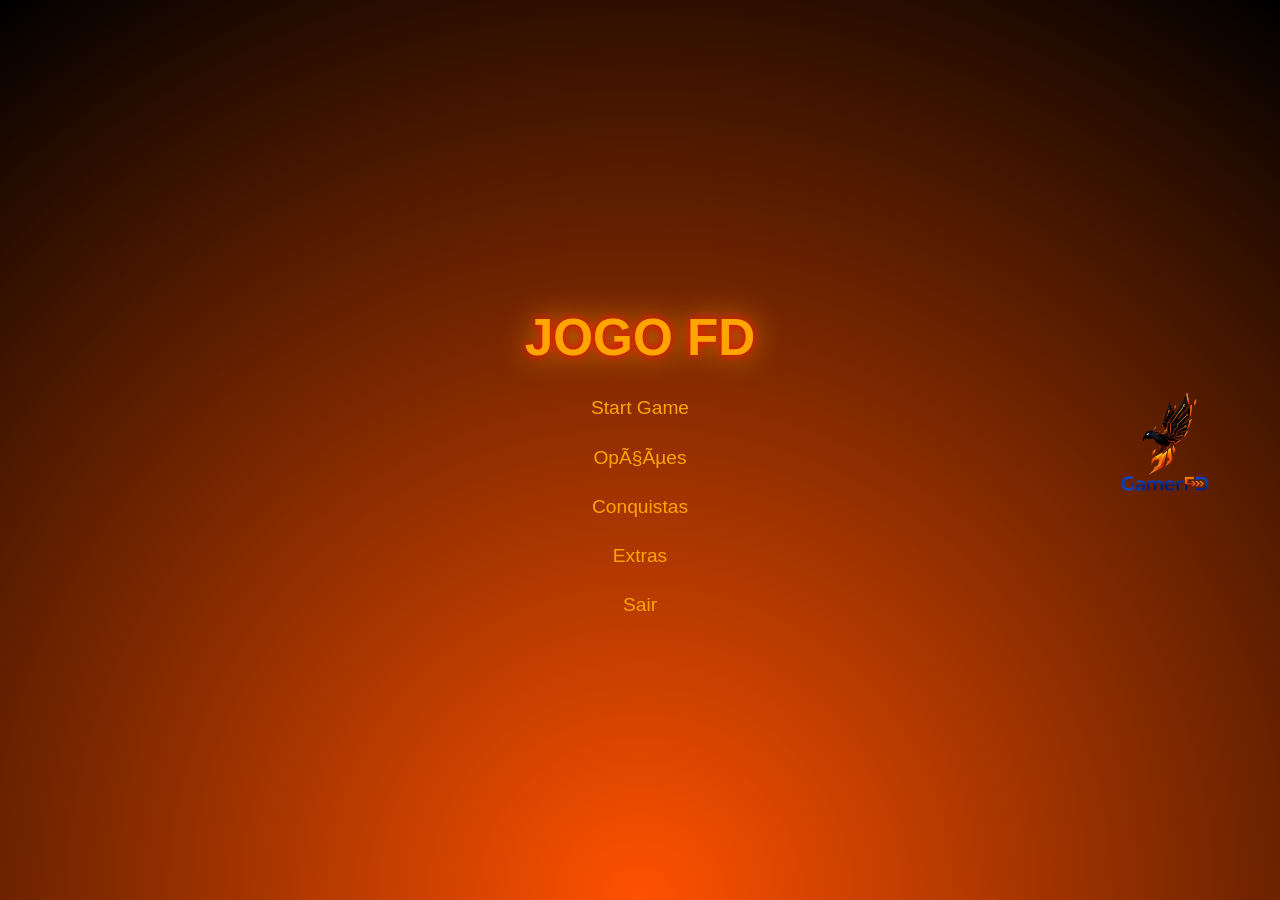
==== index.html @ 1663fd6e "seve 2" ====
<!DOCTYPE html>
<html lang="pt-br">

<head>
    <meta charset="UTF-8">
    <title>Meu Jogo - Menu</title>

    <!-- Estilo do menu -->
    <link rel="stylesheet" href="styles/menu.css">
    <link href="https://fonts.googleapis.com/css2?family=Press+Start+2P&display=swap" rel="stylesheet">
</head>

<body>

    <div id="ui-container">
        <!-- Área das partículas -->
        <div class="fire-particles" id="fire"></div>

        <!-- Menu principal -->
        <div id="menu">
            <h1>JOGO FD</h1>

            <a class="start-link" href="game.html">Start Game</a>
            <button>OpÃ§Ãµes</button>
            <button>Conquistas</button>
            <button>Extras</button>
            <button>Sair</button>
        </div>
    </div>

    <!-- Script do menu -->
    <script src="src/main-menu.js"></script>

</body>

</html>
---- styles/menu.css ----
/* Reset básico */
html,
body {
    margin: 0;
    width: 100%;
    height: 100%;
    overflow: hidden;
    background: #000;
}

/* Fundo do menu */
#ui-container {
    position: fixed;
    width: 100%;
    height: 100%;
    background: radial-gradient(circle at bottom, #ff5100, #000);
    overflow: hidden;
}

/* Logo decorativa */
#ui-container::after {
    content: "";
    position: absolute;
    right: 3.5vw;
    top: 50%;
    transform: translateY(-50%);
    width: min(11vw, 170px);
    aspect-ratio: 1 / 1;
    background: url("../assets/img/logo.png") center/cover no-repeat;
    border-radius: 50%;
    pointer-events: none;
    filter: saturate(0.9) contrast(1.05);
    z-index: 1;
}

/* Particulas de fogo */
.fire-particles {
    position: fixed;
    width: 100%;
    height: 100%;
    pointer-events: none;
    top: 0;
    left: 0;
    overflow: hidden;
    z-index: 2;
}

.spark {
    position: absolute;
    bottom: -10px;
    width: 2px;
    height: 8px;
    background: orange;
    border-radius: 50%;
    opacity: 0.8;
    animation: rise-diagonal linear infinite;
    box-shadow: 0 0 6px red, 0 0 10px orange;
    will-change: transform, opacity;
}

@keyframes rise-diagonal {
    from {
        transform: translateY(0) translateX(0) scale(1);
        opacity: 0.95;
    }

    65% {
        opacity: 0.7;
    }

    to {
        transform: translateY(-110vh) translateX(var(--drift-x, 0px)) scale(0.3);
        opacity: 0;
    }
}

/* Menu */
#menu {
    position: absolute;
    top: 50%;
    left: 50%;
    transform: translate(-50%, -50%);
    text-align: center;
    font-family: "Segoe UI", Tahoma, Geneva, Verdana, sans-serif;
    text-rendering: optimizeLegibility;
    -webkit-font-smoothing: antialiased;
    -moz-osx-font-smoothing: grayscale;
    z-index: 3;
    width: min(88vw, 620px);
}

#menu h1 {
    color: orange;
    text-shadow: 0 0 10px red, 0 0 30px orange;
    font-size: clamp(1.9rem, 5.4vw, 3.2rem);
    margin-bottom: 1.2rem;
}

button,
.start-link {
    background: transparent;
    color: orange;
    border: none;
    padding: 10px;
    font-family: inherit;
    font-size: clamp(0.95rem, 2.2vw, 1.2rem);
    line-height: 1.2;
    text-decoration: none;
    display: block;
    margin: 6px auto 0;
    transition: transform 160ms ease;
}

button:hover,
.start-link:hover {
    transform: scale(1.08);
}

button:hover::before,
button:focus-visible::before,
.start-link:hover::before,
.start-link:focus-visible::before {
    content: "< ";
}

button:hover::after,
button:focus-visible::after,
.start-link:hover::after,
.start-link:focus-visible::after {
    content: " >";
}

@media (max-width: 768px) {
    #ui-container::after {
        right: -8vw;
        width: min(22vw, 120px);
        aspect-ratio: 1 / 1;
        opacity: 0.16;
    }
}
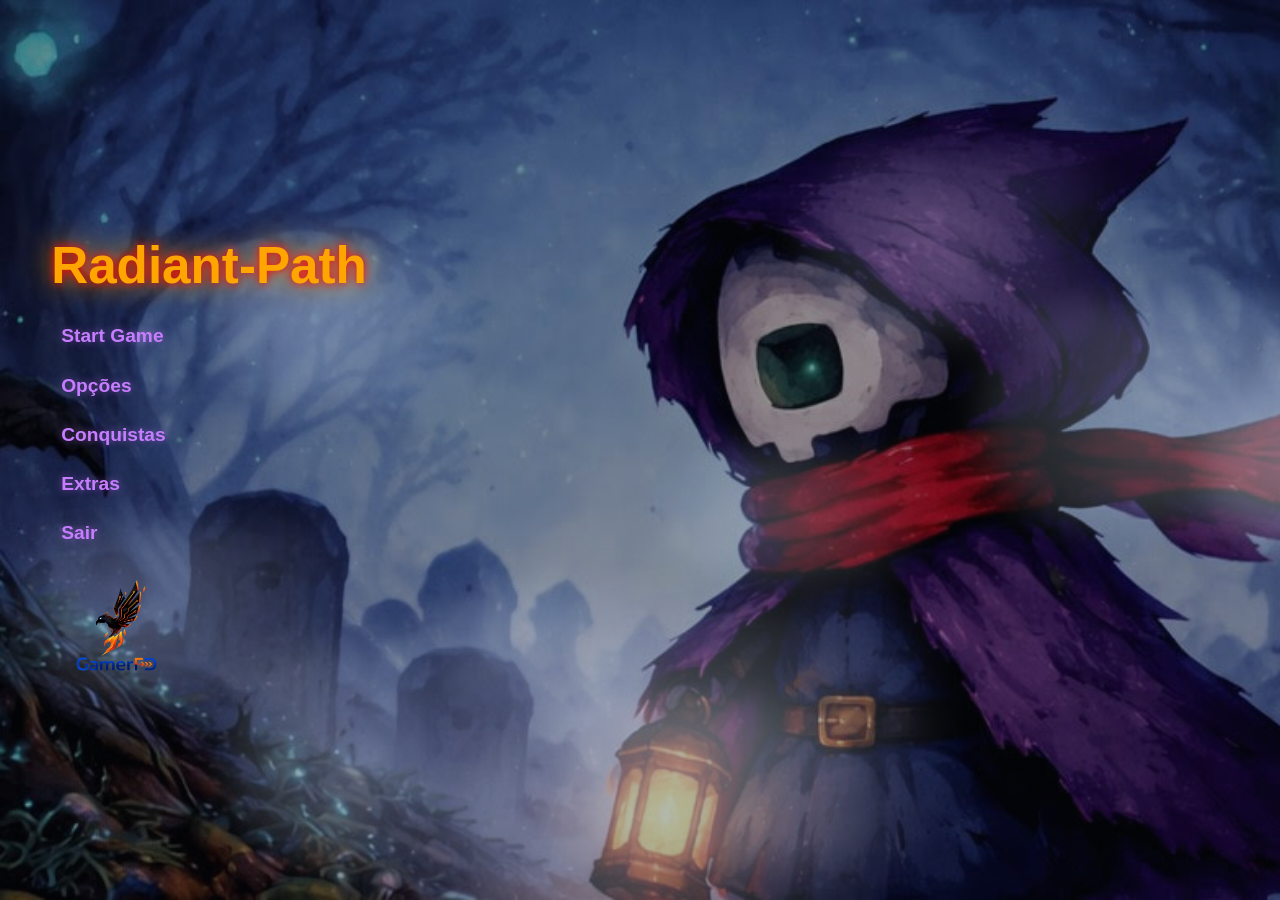
==== commit 403d68d3: "seve 4" ====
--- a/index.html
+++ b/index.html
@@ -18,10 +18,10 @@
 
         <!-- Menu principal -->
         <div id="menu">
-            <h1>JOGO FD</h1>
+            <h1>Radiant-Path</h1>
 
             <a class="start-link" href="game.html">Start Game</a>
-            <button>OpÃ§Ãµes</button>
+            <button>Opções</button>
             <button>Conquistas</button>
             <button>Extras</button>
             <button>Sair</button>
@@ -33,4 +33,4 @@
 
 </body>
 
-</html>
+</html>
--- a/styles/menu.css
+++ b/styles/menu.css
@@ -13,27 +13,11 @@
     position: fixed;
     width: 100%;
     height: 100%;
-    background: radial-gradient(circle at bottom, #ff5100, #000);
+    background: linear-gradient(rgba(6, 8, 14, 0.42), rgba(6, 8, 14, 0.42)), url("../assets/img/menu.jpg") center / cover no-repeat;
     overflow: hidden;
 }
 
-/* Logo decorativa */
-#ui-container::after {
-    content: "";
-    position: absolute;
-    right: 3.5vw;
-    top: 50%;
-    transform: translateY(-50%);
-    width: min(11vw, 170px);
-    aspect-ratio: 1 / 1;
-    background: url("../assets/img/logo.png") center/cover no-repeat;
-    border-radius: 50%;
-    pointer-events: none;
-    filter: saturate(0.9) contrast(1.05);
-    z-index: 1;
-}
-
-/* Particulas de fogo */
+/* Camada da neblina */
 .fire-particles {
     position: fixed;
     width: 100%;
@@ -45,32 +29,23 @@
     z-index: 2;
 }
 
-.spark {
+.fog-cloud {
     position: absolute;
-    bottom: -10px;
-    width: 2px;
-    height: 8px;
-    background: orange;
-    border-radius: 50%;
-    opacity: 0.8;
-    animation: rise-diagonal linear infinite;
-    box-shadow: 0 0 6px red, 0 0 10px orange;
+    border-radius: 999px;
+    background: radial-gradient(circle at 35% 50%, rgba(220, 235, 255, 0.72), rgba(190, 210, 235, 0.28) 56%, rgba(255, 255, 255, 0) 78%);
+    filter: blur(18px);
+    animation: fog-drift linear infinite;
+    mix-blend-mode: screen;
     will-change: transform, opacity;
 }
 
-@keyframes rise-diagonal {
+@keyframes fog-drift {
     from {
-        transform: translateY(0) translateX(0) scale(1);
-        opacity: 0.95;
-    }
-
-    65% {
-        opacity: 0.7;
+        transform: translateX(calc(-1 * var(--drift-x, 25vw)));
     }
 
     to {
-        transform: translateY(-110vh) translateX(var(--drift-x, 0px)) scale(0.3);
-        opacity: 0;
+        transform: translateX(var(--drift-x, 25vw));
     }
 }
 
@@ -78,15 +53,27 @@
 #menu {
     position: absolute;
     top: 50%;
-    left: 50%;
-    transform: translate(-50%, -50%);
-    text-align: center;
+    left: 4vw;
+    transform: translateY(-50%);
+    text-align: left;
     font-family: "Segoe UI", Tahoma, Geneva, Verdana, sans-serif;
     text-rendering: optimizeLegibility;
     -webkit-font-smoothing: antialiased;
     -moz-osx-font-smoothing: grayscale;
     z-index: 3;
-    width: min(88vw, 620px);
+    width: min(70vw, 520px);
+}
+
+/* Logo abaixo do último botão */
+#menu::after {
+    content: "";
+    display: block;
+    width: min(26vw, 130px);
+    aspect-ratio: 1 / 1;
+    margin-top: 14px;
+    background: url("../assets/img/logo.png") center / cover no-repeat;
+    border-radius: 50%;
+    filter: saturate(0.9) contrast(1.05);
 }
 
 #menu h1 {
@@ -99,42 +86,34 @@
 button,
 .start-link {
     background: transparent;
-    color: orange;
+    color: #C77DFF;
     border: none;
     padding: 10px;
     font-family: inherit;
     font-size: clamp(0.95rem, 2.2vw, 1.2rem);
+    font-weight: 700;
     line-height: 1.2;
     text-decoration: none;
     display: block;
-    margin: 6px auto 0;
-    transition: transform 160ms ease;
+    margin: 6px 0 0;
+    text-shadow: 0 0 8px rgba(199, 125, 255, 0.5);
+    transition: transform 160ms ease, color 160ms ease, text-shadow 160ms ease;
 }
 
 button:hover,
 .start-link:hover {
     transform: scale(1.08);
-}
-
-button:hover::before,
-button:focus-visible::before,
-.start-link:hover::before,
-.start-link:focus-visible::before {
-    content: "< ";
-}
-
-button:hover::after,
-button:focus-visible::after,
-.start-link:hover::after,
-.start-link:focus-visible::after {
-    content: " >";
+    color: #FFFFFF;
+    text-shadow: 0 0 14px rgba(255, 255, 255, 0.9);
 }
 
 @media (max-width: 768px) {
-    #ui-container::after {
-        right: -8vw;
-        width: min(22vw, 120px);
-        aspect-ratio: 1 / 1;
-        opacity: 0.16;
+    .fog-cloud {
+        filter: blur(14px);
+    }
+
+    #menu::after {
+        width: min(34vw, 120px);
+        margin-top: 10px;
     }
 }
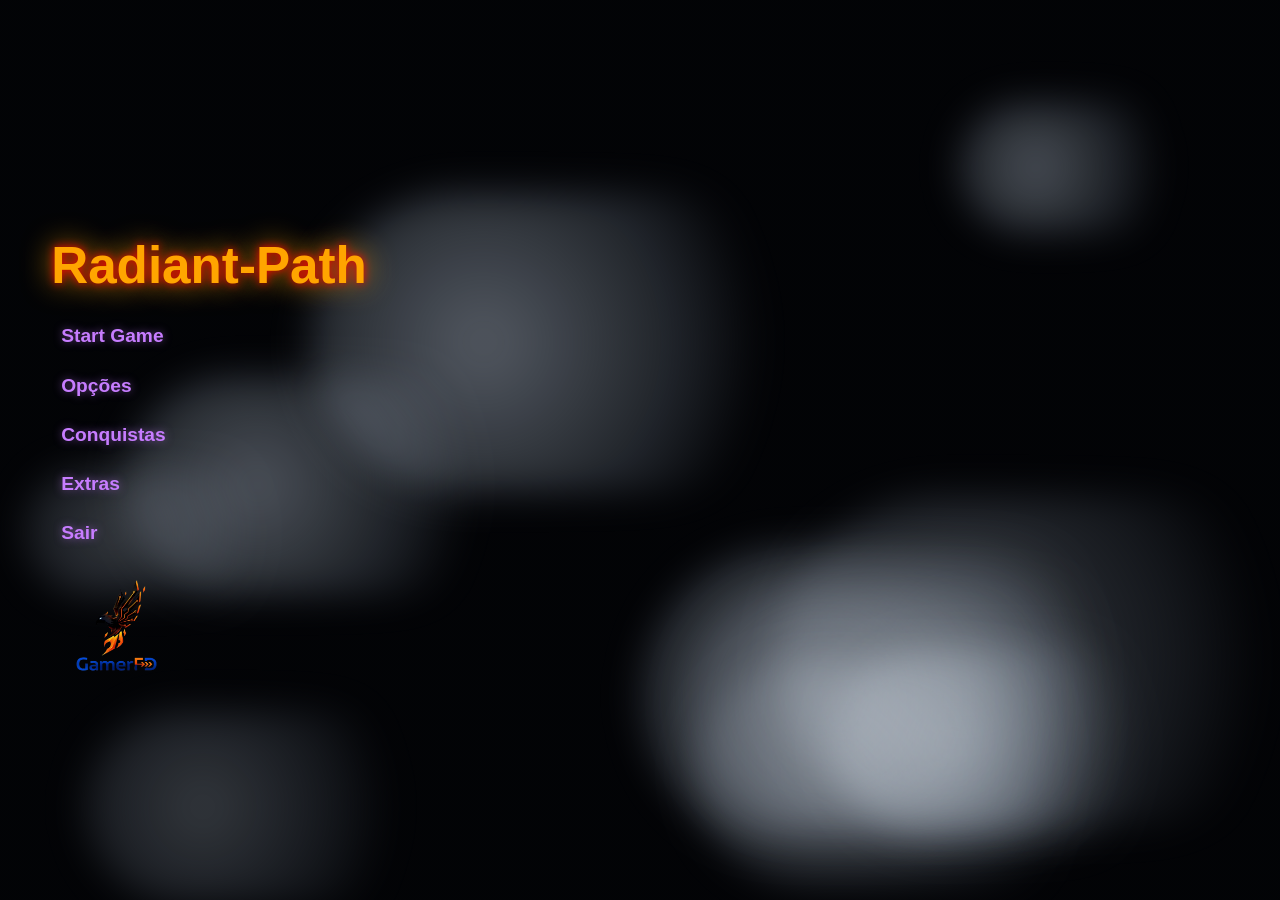
==== commit e781a60b: "Merge branch 'main' of https://github.com/katpk64308-bot/JOGO-Teste-de-abilidade" ====
--- a/index.html
+++ b/index.html
@@ -3,6 +3,11 @@
 
 <head>
     <meta charset="UTF-8">
+    <meta name="viewport" content="width=device-width, initial-scale=1, viewport-fit=cover">
+    <meta name="theme-color" content="#06080e">
+    <meta name="apple-mobile-web-app-capable" content="yes">
+    <meta name="apple-mobile-web-app-status-bar-style" content="black-translucent">
+    <meta name="mobile-web-app-capable" content="yes">
     <title>Meu Jogo - Menu</title>
 
     <!-- Estilo do menu -->
@@ -11,6 +16,10 @@
 </head>
 
 <body>
+
+    <div id="orientation-lock-menu" aria-live="polite">
+        <p>Gire o celular para usar no modo paisagem.</p>
+    </div>
 
     <div id="ui-container">
         <!-- Área das partículas -->
@@ -33,4 +42,4 @@
 
 </body>
 
-</html>+</html>
--- a/styles/menu.css
+++ b/styles/menu.css
@@ -1,9 +1,9 @@
-/* Reset básico */
+﻿/* Reset bÃ¡sico */
 html,
 body {
     margin: 0;
     width: 100%;
-    height: 100%;
+    height: 100dvh;
     overflow: hidden;
     background: #000;
 }
@@ -12,9 +12,29 @@
 #ui-container {
     position: fixed;
     width: 100%;
-    height: 100%;
-    background: linear-gradient(rgba(6, 8, 14, 0.42), rgba(6, 8, 14, 0.42)), url("../assets/img/menu.jpg") center / cover no-repeat;
+    height: 100dvh;
+    background: linear-gradient(rgba(6, 8, 14, 0.42), rgba(6, 8, 14, 0.42)), url("../assets/img/menu.png") center / cover no-repeat;
     overflow: hidden;
+}
+
+#orientation-lock-menu {
+    position: fixed;
+    inset: 0;
+    display: none;
+    align-items: center;
+    justify-content: center;
+    padding: 24px;
+    text-align: center;
+    font-family: "Segoe UI", Tahoma, Geneva, Verdana, sans-serif;
+    font-size: 1.1rem;
+    font-weight: 700;
+    color: #ffffff;
+    background: rgba(0, 0, 0, 0.9);
+    z-index: 9999;
+}
+
+#orientation-lock-menu.is-visible {
+    display: flex;
 }
 
 /* Camada da neblina */
@@ -64,7 +84,7 @@
     width: min(70vw, 520px);
 }
 
-/* Logo abaixo do último botão */
+/* Logo abaixo do Ãºltimo botÃ£o */
 #menu::after {
     content: "";
     display: block;
@@ -112,8 +132,28 @@
         filter: blur(14px);
     }
 
+    #menu {
+        left: 6vw;
+        width: min(76vw, 420px);
+        top: 52%;
+    }
+
+    #menu h1 {
+        font-size: clamp(1.3rem, 7vw, 2rem);
+        margin-bottom: 0.5rem;
+    }
+
+    button,
+    .start-link {
+        font-size: clamp(0.85rem, 3.8vw, 1rem);
+        padding: 6px 10px;
+        margin-top: -1px;
+        line-height: 1.05;
+    }
+
     #menu::after {
-        width: min(34vw, 120px);
-        margin-top: 10px;
+        width: min(24vw, 72px);
+        margin-top: -2px;
     }
 }
+
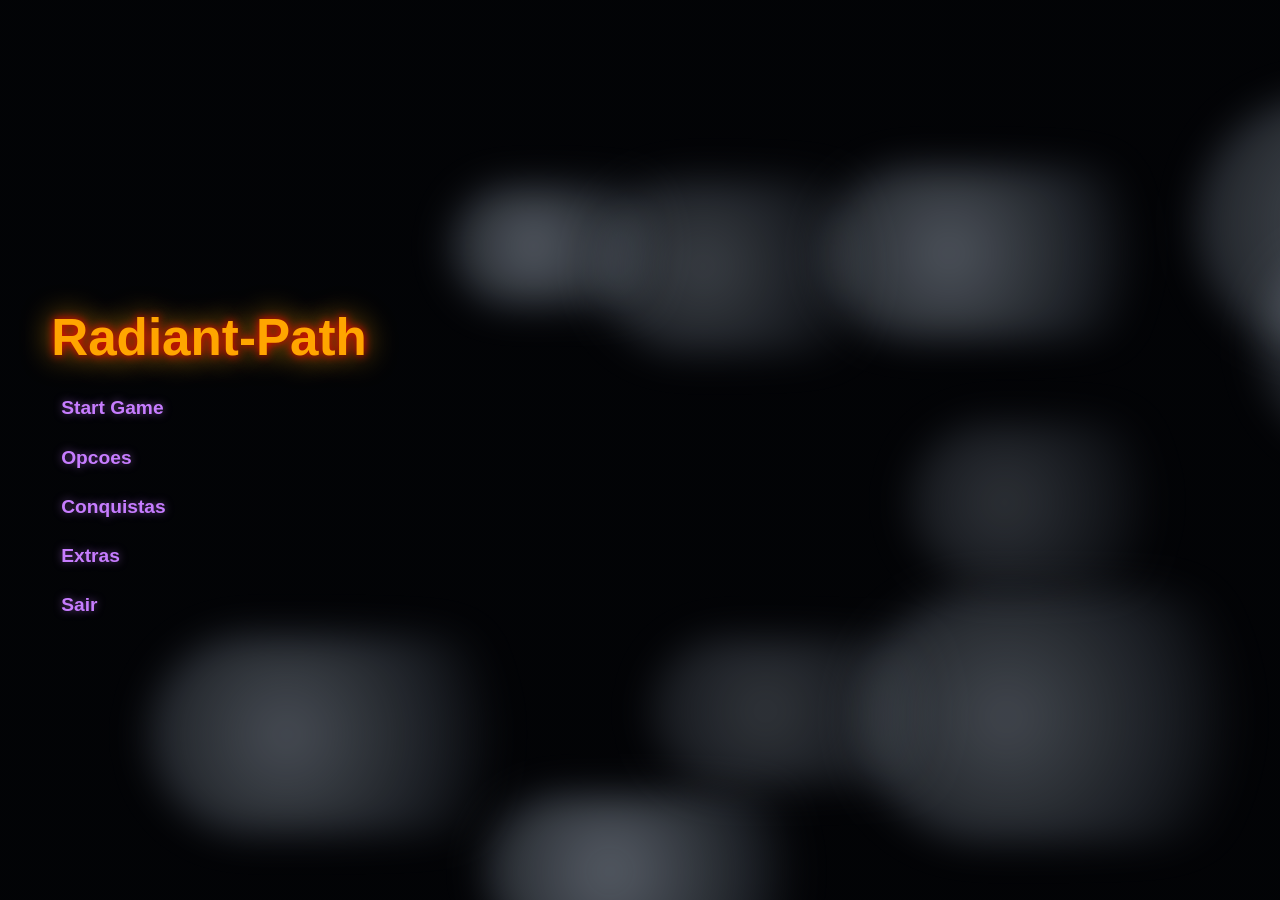
==== commit 137e5c66: "seve 8.9" ====
--- a/index.html
+++ b/index.html
@@ -10,7 +10,6 @@
     <meta name="mobile-web-app-capable" content="yes">
     <title>Meu Jogo - Menu</title>
 
-    <!-- Estilo do menu -->
     <link rel="stylesheet" href="styles/menu.css">
     <link href="https://fonts.googleapis.com/css2?family=Press+Start+2P&display=swap" rel="stylesheet">
 </head>
@@ -22,22 +21,29 @@
     </div>
 
     <div id="ui-container">
-        <!-- Área das partículas -->
         <div class="fire-particles" id="fire"></div>
 
-        <!-- Menu principal -->
         <div id="menu">
             <h1>Radiant-Path</h1>
 
             <a class="start-link" href="game.html">Start Game</a>
-            <button>Opções</button>
+            <button>Opcoes</button>
             <button>Conquistas</button>
             <button>Extras</button>
-            <button>Sair</button>
+            <a class="start-link" id="exit-button" href="#confirm-exit">Sair</a>
         </div>
     </div>
 
-    <!-- Script do menu -->
+    <div id="confirm-exit" class="menu-confirm">
+        <div class="menu-confirm-box">
+            <p>Quer sair?</p>
+            <div class="menu-confirm-actions">
+                <a class="confirm-yes" id="confirm-exit-yes" href="#">Sim</a>
+                <a class="confirm-no" href="#">Nao</a>
+            </div>
+        </div>
+    </div>
+
     <script src="src/main-menu.js"></script>
 
 </body>
--- a/styles/menu.css
+++ b/styles/menu.css
@@ -1,4 +1,4 @@
-﻿/* Reset bÃ¡sico */
+/* Reset básico */
 html,
 body {
     margin: 0;
@@ -6,6 +6,10 @@
     height: 100dvh;
     overflow: hidden;
     background: #000;
+    -webkit-user-select: none;
+    -ms-user-select: none;
+    user-select: none;
+    -webkit-touch-callout: none;
 }
 
 /* Fundo do menu */
@@ -84,17 +88,6 @@
     width: min(70vw, 520px);
 }
 
-/* Logo abaixo do Ãºltimo botÃ£o */
-#menu::after {
-    content: "";
-    display: block;
-    width: min(26vw, 130px);
-    aspect-ratio: 1 / 1;
-    margin-top: 14px;
-    background: url("../assets/img/logo.png") center / cover no-repeat;
-    border-radius: 50%;
-    filter: saturate(0.9) contrast(1.05);
-}
 
 #menu h1 {
     color: orange;
@@ -127,6 +120,63 @@
     text-shadow: 0 0 14px rgba(255, 255, 255, 0.9);
 }
 
+.menu-confirm {
+    position: fixed;
+    inset: 0;
+    display: none;
+    align-items: center;
+    justify-content: center;
+    padding: 20px;
+    background: rgba(0, 0, 0, 0.7);
+    z-index: 10002;
+}
+
+.menu-confirm:target {
+    display: flex;
+}
+
+.menu-confirm-box {
+    width: min(92vw, 360px);
+    padding: 8px 10px;
+    background: transparent;
+    border: none;
+    color: #fff;
+    font-family: "Segoe UI", Tahoma, Geneva, Verdana, sans-serif;
+    text-align: center;
+}
+
+.menu-confirm-box p {
+    margin: 0 0 14px;
+    font-size: 15px;
+    font-weight: 700;
+}
+
+.menu-confirm-actions {
+    display: flex;
+    justify-content: center;
+    gap: 10px;
+}
+
+.menu-confirm-actions a {
+    text-decoration: none;
+    color: #fff;
+    padding: 8px 14px;
+    border-radius: 8px;
+    border: 1px solid rgba(255, 255, 255, 0.35);
+    background: rgba(255, 255, 255, 0.08);
+    font-size: 13px;
+}
+
+.menu-confirm-actions .confirm-yes {
+    background: rgba(46, 213, 115, 0.25);
+    border-color: rgba(46, 213, 115, 0.6);
+}
+
+.menu-confirm-actions .confirm-no {
+    background: rgba(255, 71, 87, 0.22);
+    border-color: rgba(255, 71, 87, 0.55);
+}
+
 @media (max-width: 768px) {
     .fog-cloud {
         filter: blur(14px);
@@ -135,12 +185,13 @@
     #menu {
         left: 6vw;
         width: min(76vw, 420px);
-        top: 52%;
+        top: 64%;
     }
 
     #menu h1 {
         font-size: clamp(1.3rem, 7vw, 2rem);
-        margin-bottom: 0.5rem;
+        margin-top: 56px;
+        margin-bottom: 0.45rem;
     }
 
     button,
@@ -151,9 +202,6 @@
         line-height: 1.05;
     }
 
-    #menu::after {
-        width: min(24vw, 72px);
-        margin-top: -2px;
-    }
-}
-
+}
+
+
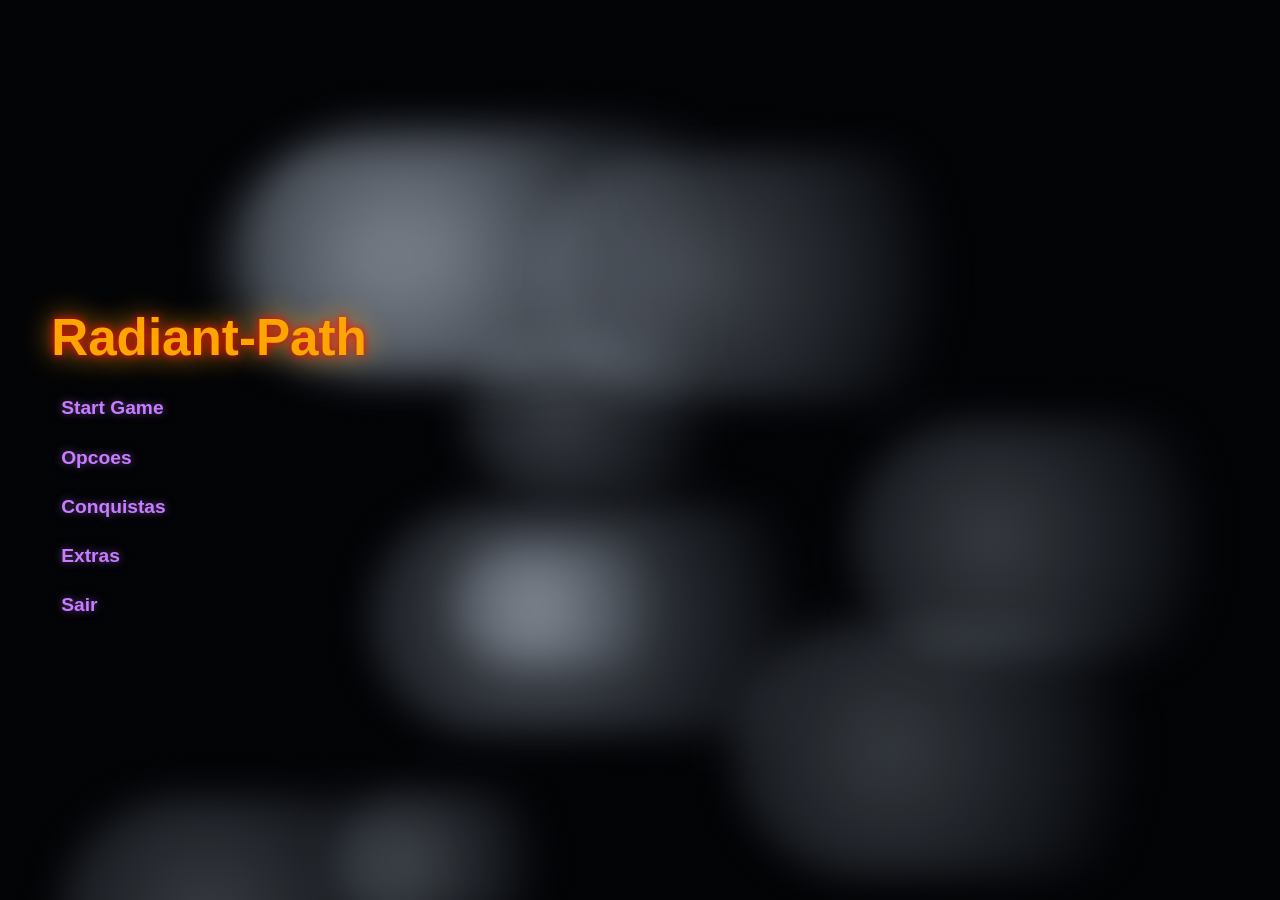
==== commit f12eaaa3: "seve 9.2" ====
--- a/index.html
+++ b/index.html
@@ -1,4 +1,4 @@
-<!DOCTYPE html>
+﻿<!DOCTYPE html>
 <html lang="pt-br">
 
 <head>
@@ -8,7 +8,10 @@
     <meta name="apple-mobile-web-app-capable" content="yes">
     <meta name="apple-mobile-web-app-status-bar-style" content="black-translucent">
     <meta name="mobile-web-app-capable" content="yes">
-    <title>Meu Jogo - Menu</title>
+    <title>Radiant-Path</title>
+    <link rel="icon" type="image/png" href="assets/img/icone.png">
+    <link rel="apple-touch-icon" href="assets/img/icon-192.png">
+    <link rel="manifest" href="manifest.webmanifest">
 
     <link rel="stylesheet" href="styles/menu.css">
     <link href="https://fonts.googleapis.com/css2?family=Press+Start+2P&display=swap" rel="stylesheet">
@@ -48,4 +51,4 @@
 
 </body>
 
-</html>
+</html>
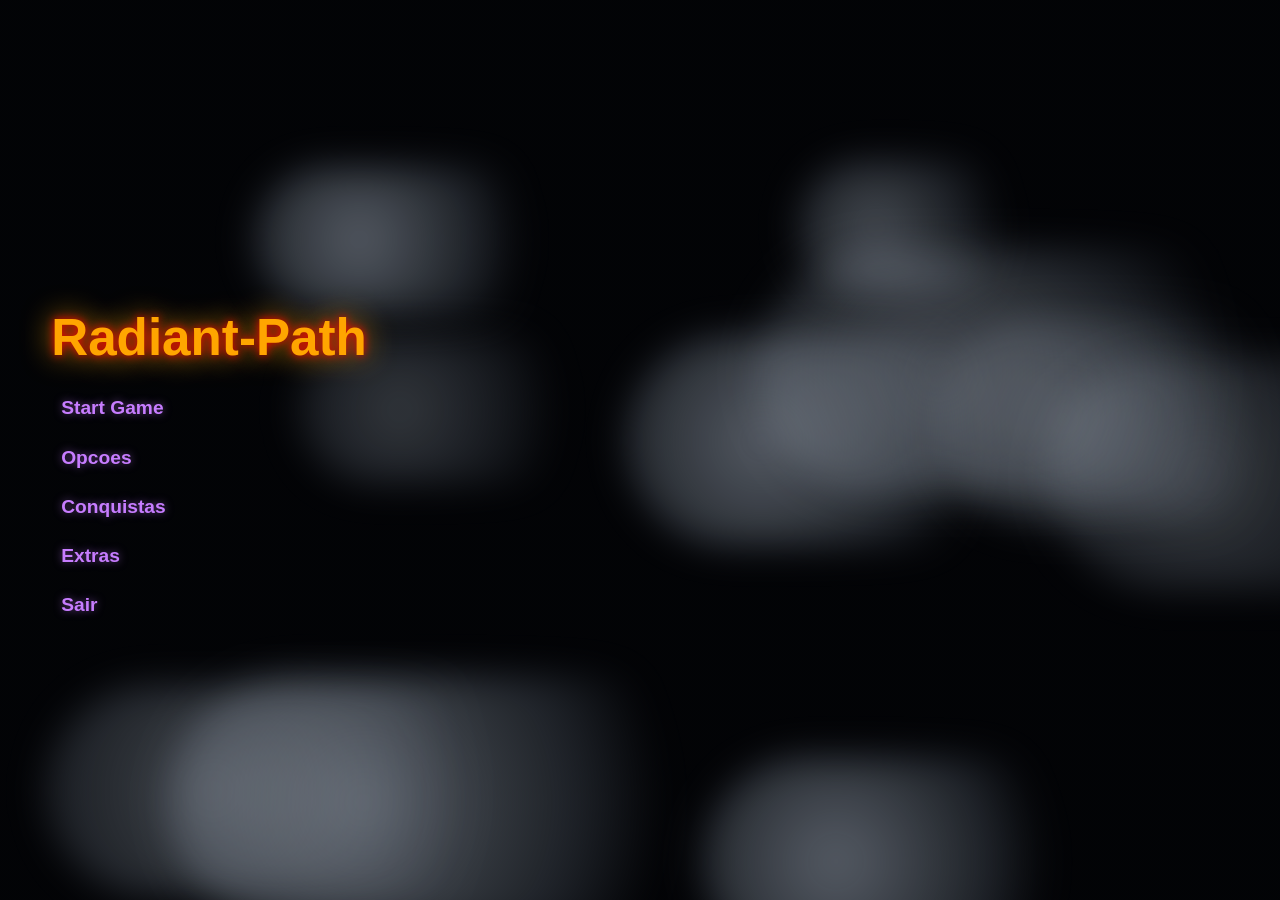
==== commit 4733784d: "seve 9.8" ====
--- a/index.html
+++ b/index.html
@@ -3,7 +3,8 @@
 
 <head>
     <meta charset="UTF-8">
-    <meta name="viewport" content="width=device-width, initial-scale=1, viewport-fit=cover">
+    <meta name="viewport"
+        content="width=device-width, initial-scale=1, maximum-scale=1, user-scalable=no, viewport-fit=cover">
     <meta name="theme-color" content="#06080e">
     <meta name="apple-mobile-web-app-capable" content="yes">
     <meta name="apple-mobile-web-app-status-bar-style" content="black-translucent">
@@ -14,41 +15,106 @@
     <link rel="manifest" href="manifest.webmanifest">
 
     <link rel="stylesheet" href="styles/menu.css">
+    <link rel="stylesheet" href="styles/game.css">
     <link href="https://fonts.googleapis.com/css2?family=Press+Start+2P&display=swap" rel="stylesheet">
 </head>
 
 <body>
+    <div id="menu-screen">
+        <div id="orientation-lock-menu" aria-live="polite">
+            <p>Gire o celular para usar no modo paisagem.</p>
+        </div>
 
-    <div id="orientation-lock-menu" aria-live="polite">
-        <p>Gire o celular para usar no modo paisagem.</p>
-    </div>
+        <div id="ui-container">
+            <div class="fire-particles" id="fire"></div>
 
-    <div id="ui-container">
-        <div class="fire-particles" id="fire"></div>
+            <div id="menu">
+                <h1>Radiant-Path</h1>
 
-        <div id="menu">
-            <h1>Radiant-Path</h1>
+                <a class="start-link" id="start-game" href="#">Start Game</a>
+                <button>Opcoes</button>
+                <button>Conquistas</button>
+                <button>Extras</button>
+                <a class="start-link" id="exit-button" href="#confirm-exit">Sair</a>
+            </div>
+        </div>
 
-            <a class="start-link" href="game.html">Start Game</a>
-            <button>Opcoes</button>
-            <button>Conquistas</button>
-            <button>Extras</button>
-            <a class="start-link" id="exit-button" href="#confirm-exit">Sair</a>
-        </div>
-    </div>
-
-    <div id="confirm-exit" class="menu-confirm">
-        <div class="menu-confirm-box">
-            <p>Quer sair?</p>
-            <div class="menu-confirm-actions">
-                <a class="confirm-yes" id="confirm-exit-yes" href="#">Sim</a>
-                <a class="confirm-no" href="#">Nao</a>
+        <div id="confirm-exit" class="menu-confirm">
+            <div class="menu-confirm-box">
+                <p>Quer sair?</p>
+                <div class="menu-confirm-actions">
+                    <a class="confirm-yes" id="confirm-exit-yes" href="#">Sim</a>
+                    <a class="confirm-no" href="#">Nao</a>
+                </div>
             </div>
         </div>
     </div>
 
+    <div id="game-screen" style="display: none;">
+        <a id="back-menu" href="#">Sair</a>
+
+        <div id="confirm-menu" class="menu-confirm">
+            <div class="menu-confirm-box">
+                <p>Quer voltar ao menu?</p>
+                <div class="menu-confirm-actions">
+                    <a class="confirm-yes" id="confirm-menu-yes" href="#">Sim</a>
+                    <a class="confirm-no" id="confirm-menu-no" href="#">Nao</a>
+                </div>
+            </div>
+        </div>
+
+        <div id="orientation-lock" aria-live="polite">
+            <p>Gire o celular para jogar no modo paisagem.</p>
+        </div>
+
+        <pre id="miniMap"
+            style="position: fixed; top: 10px; left: 10px; margin: 0; padding: 10px; background: rgba(0,0,0,0.6); color: #fff; font-family: monospace; z-index: 10;">
+[0,0,0,0,0,0,0,0,0,0,0,0,0,0,0]
+[0,0,0,0,0,0,0,0,0,0,0,0,0,0,0]
+[0,0,0,0,0,0,0,0,0,0,0,0,0,0,0]
+[0,0,0,0,0,0,0,0,0,0,0,0,0,0,0]
+[0,0,0,0,0,0,0,0,0,0,0,0,0,0,0]
+[0,0,0,0,0,0,0,0,0,0,0,0,0,0,0]
+[0,0,0,0,0,0,0,0,0,0,0,0,0,0,0]
+[1,1,1,1,1,1,1,1,1,1,1,1,1,1,1]
+        </pre>
+
+        <canvas id="gameCanvas"></canvas>
+
+        <div id="touch-controls" aria-hidden="true">
+            <div id="analog-base">
+                <div id="analog-knob"></div>
+            </div>
+            <button id="touch-jump" type="button">Pular</button>
+        </div>
+    </div>
+
+    <script src="src/game/entities/floor.js"></script>
+    <script src="src/game/entities/player.js"></script>
+    <script src="src/main-game.js"></script>
     <script src="src/main-menu.js"></script>
+    <script>
+        (function () {
+            const preventDefault = (event) => {
+                event.preventDefault();
+            };
 
+            const preventDefaultForPointer = (event) => {
+                if (event.pointerType === "touch" || event.pointerType === "pen") {
+                    event.preventDefault();
+                }
+            };
+
+            document.addEventListener("touchstart", preventDefault, { passive: false, capture: true });
+            document.addEventListener("pointerdown", preventDefaultForPointer, { passive: false, capture: true });
+            document.addEventListener("contextmenu", preventDefault, { capture: true });
+            document.addEventListener("dragstart", preventDefault, { capture: true });
+            document.addEventListener("selectstart", preventDefault, { capture: true });
+            document.addEventListener("gesturestart", preventDefault, { capture: true });
+            document.addEventListener("gesturechange", preventDefault, { capture: true });
+            document.addEventListener("gestureend", preventDefault, { capture: true });
+        })();
+    </script>
 </body>
 
-</html>+</html>
--- a/styles/menu.css
+++ b/styles/menu.css
@@ -6,10 +6,30 @@
     height: 100dvh;
     overflow: hidden;
     background: #000;
+    touch-action: none;
+    -ms-touch-action: none;
+    overscroll-behavior: none;
     -webkit-user-select: none;
     -ms-user-select: none;
     user-select: none;
     -webkit-touch-callout: none;
+}
+
+*,
+*::before,
+*::after {
+    -webkit-user-select: none !important;
+    -ms-user-select: none !important;
+    user-select: none !important;
+    -webkit-touch-callout: none;
+    -webkit-tap-highlight-color: transparent;
+    -webkit-user-drag: none;
+}
+
+#menu-screen,
+#ui-container {
+    touch-action: none;
+    -ms-touch-action: none;
 }
 
 /* Fundo do menu */
@@ -108,9 +128,11 @@
     line-height: 1.2;
     text-decoration: none;
     display: block;
+    width: max-content;
     margin: 6px 0 0;
     text-shadow: 0 0 8px rgba(199, 125, 255, 0.5);
     transition: transform 160ms ease, color 160ms ease, text-shadow 160ms ease;
+    cursor: pointer;
 }
 
 button:hover,
--- a/styles/game.css
+++ b/styles/game.css
@@ -0,0 +1,218 @@
+/* Reset basico */
+html,
+body {
+    margin: 0;
+    padding: 0;
+    width: 100%;
+    height: 100dvh;
+    overflow: hidden;
+    background: black;
+    touch-action: none;
+    -ms-touch-action: none;
+    overscroll-behavior: none;
+    -webkit-user-select: none;
+    -ms-user-select: none;
+    user-select: none;
+    -webkit-touch-callout: none;
+}
+
+*,
+*::before,
+*::after {
+    -webkit-user-select: none !important;
+    -ms-user-select: none !important;
+    user-select: none !important;
+    -webkit-touch-callout: none;
+    -webkit-tap-highlight-color: transparent;
+    -webkit-user-drag: none;
+}
+
+#menu-screen,
+#game-screen,
+#ui-container,
+#gameCanvas {
+    touch-action: none;
+    -ms-touch-action: none;
+}
+
+/* Canvas do jogo */
+#gameCanvas {
+    display: block;
+    position: fixed;
+    top: 50%;
+    left: 50%;
+    transform: translate(-50%, -50%);
+    width: auto;
+    height: auto;
+    max-width: none;
+    max-height: none;
+    background: linear-gradient(to bottom, #87CEEB, #E0F6FF);
+}
+
+#back-menu {
+    position: fixed;
+    top: 10px;
+    right: 10px;
+    z-index: 10001;
+    text-decoration: none;
+    background: rgba(0, 0, 0, 0.65);
+    color: #fff;
+    border: 1px solid rgba(255, 255, 255, 0.3);
+    padding: 8px 10px;
+    border-radius: 8px;
+    font-family: "Segoe UI", Tahoma, Geneva, Verdana, sans-serif;
+    font-size: 12px;
+}
+
+.menu-confirm {
+    position: fixed;
+    inset: 0;
+    display: none;
+    align-items: center;
+    justify-content: center;
+    padding: 20px;
+    background: rgba(0, 0, 0, 0.7);
+    z-index: 10002;
+}
+
+.menu-confirm:target {
+    display: flex;
+}
+
+.menu-confirm.is-open {
+    display: flex;
+}
+
+.menu-confirm-box {
+    width: min(92vw, 360px);
+    padding: 8px 10px;
+    background: transparent;
+    border: none;
+    color: #fff;
+    font-family: "Segoe UI", Tahoma, Geneva, Verdana, sans-serif;
+    text-align: center;
+}
+
+.menu-confirm-box p {
+    margin: 0 0 14px;
+    font-size: 15px;
+    font-weight: 700;
+}
+
+.menu-confirm-actions {
+    display: flex;
+    justify-content: center;
+    gap: 10px;
+}
+
+.menu-confirm-actions a {
+    text-decoration: none;
+    color: #fff;
+    padding: 8px 14px;
+    border-radius: 8px;
+    border: 1px solid rgba(255, 255, 255, 0.35);
+    background: rgba(255, 255, 255, 0.08);
+    font-size: 13px;
+}
+
+.menu-confirm-actions .confirm-yes {
+    background: rgba(46, 213, 115, 0.25);
+    border-color: rgba(46, 213, 115, 0.6);
+}
+
+.menu-confirm-actions .confirm-no {
+    background: rgba(255, 71, 87, 0.22);
+    border-color: rgba(255, 71, 87, 0.55);
+}
+
+body.force-landscape #gameCanvas {
+    top: 50%;
+    left: 50%;
+    transform: translate(-50%, -50%) rotate(90deg);
+    transform-origin: center center;
+}
+
+body.force-landscape #orientation-lock {
+    display: none !important;
+}
+
+#orientation-lock {
+    position: fixed;
+    inset: 0;
+    display: none;
+    align-items: center;
+    justify-content: center;
+    padding: 24px;
+    text-align: center;
+    font-family: "Segoe UI", Tahoma, Geneva, Verdana, sans-serif;
+    font-size: 1.2rem;
+    font-weight: 700;
+    color: #ffffff;
+    background: rgba(0, 0, 0, 0.88);
+    z-index: 9999;
+}
+
+#orientation-lock.is-visible {
+    display: flex;
+}
+
+#touch-controls {
+    display: none;
+}
+
+@media (max-width: 900px), (pointer: coarse) {
+    #touch-controls {
+        position: fixed;
+        left: 0;
+        right: 0;
+        bottom: 0;
+        z-index: 10000;
+        display: flex;
+        align-items: flex-end;
+        justify-content: space-between;
+        padding: 12px 14px calc(16px + env(safe-area-inset-bottom));
+        pointer-events: none;
+    }
+
+    #analog-base,
+    #touch-jump {
+        pointer-events: auto;
+    }
+
+    #analog-base {
+        position: relative;
+        width: 120px;
+        height: 120px;
+        border-radius: 50%;
+        border: 2px solid rgba(255, 255, 255, 0.35);
+        background: rgba(0, 0, 0, 0.28);
+        touch-action: none;
+    }
+
+    #analog-knob {
+        position: absolute;
+        left: 50%;
+        top: 50%;
+        width: 52px;
+        height: 52px;
+        border-radius: 50%;
+        transform: translate(-50%, -50%);
+        background: rgba(255, 255, 255, 0.45);
+        border: 1px solid rgba(255, 255, 255, 0.65);
+        transition: transform 50ms linear;
+    }
+
+    #touch-jump {
+        min-width: 92px;
+        min-height: 92px;
+        border-radius: 50%;
+        border: 2px solid rgba(255, 255, 255, 0.45);
+        background: rgba(30, 30, 30, 0.35);
+        color: #fff;
+        font-family: "Segoe UI", Tahoma, Geneva, Verdana, sans-serif;
+        font-size: 14px;
+        font-weight: 700;
+        touch-action: manipulation;
+    }
+}
+
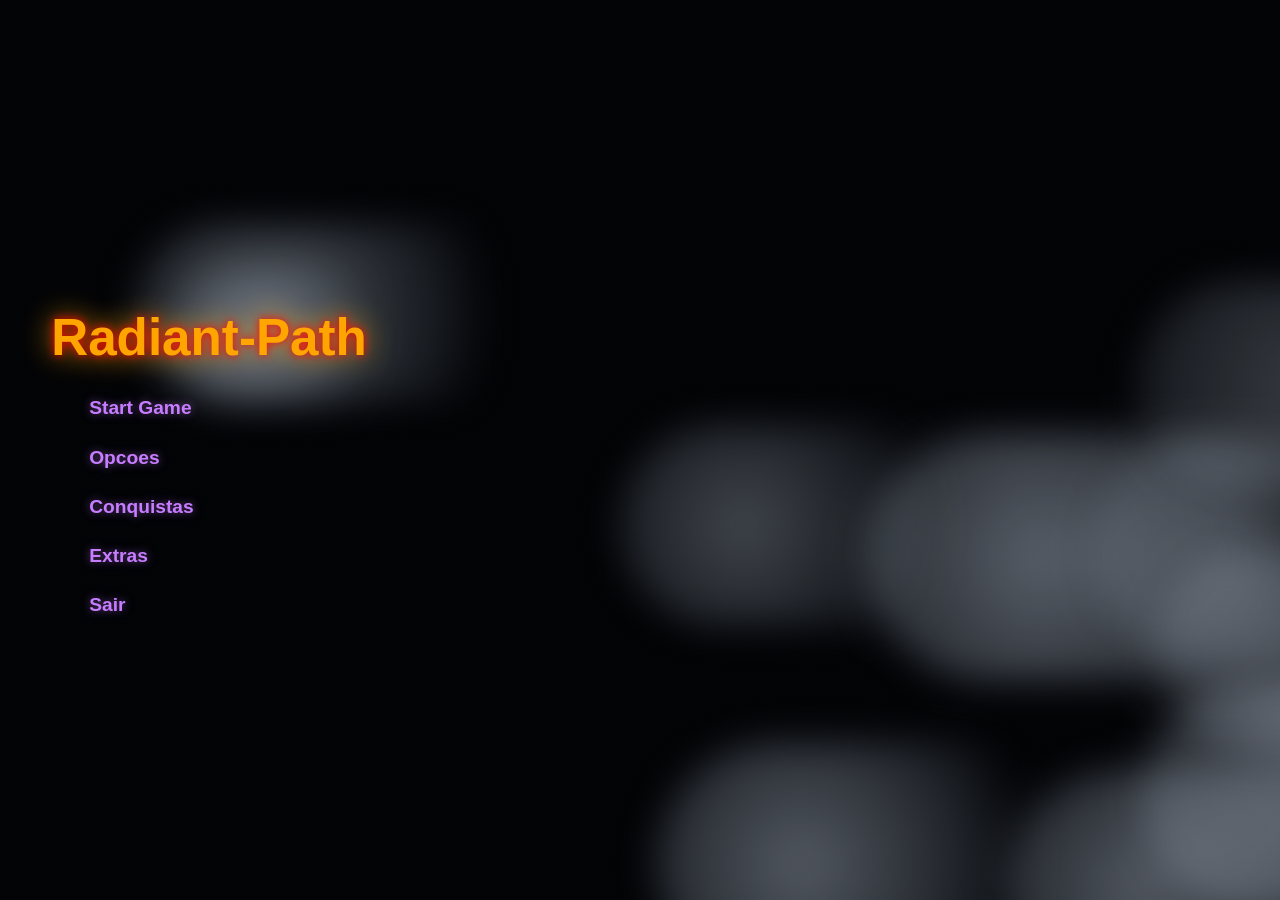
==== commit 0be5d826: "v10.3" ====
--- a/index.html
+++ b/index.html
@@ -31,11 +31,11 @@
             <div id="menu">
                 <h1>Radiant-Path</h1>
 
-                <a class="start-link" id="start-game" href="#">Start Game</a>
-                <button>Opcoes</button>
-                <button>Conquistas</button>
-                <button>Extras</button>
-                <a class="start-link" id="exit-button" href="#confirm-exit">Sair</a>
+                <a class="start-link menu-arrowed" id="start-game" href="#">Start Game</a>
+                <button class="menu-arrowed">Opcoes</button>
+                <button class="menu-arrowed">Conquistas</button>
+                <button class="menu-arrowed">Extras</button>
+                <a class="start-link menu-arrowed" id="exit-button" href="#confirm-exit">Sair</a>
             </div>
         </div>
 
@@ -55,10 +55,10 @@
 
         <div id="confirm-menu" class="menu-confirm">
             <div class="menu-confirm-box">
-                <p>Quer voltar ao menu?</p>
                 <div class="menu-confirm-actions">
-                    <a class="confirm-yes" id="confirm-menu-yes" href="#">Sim</a>
-                    <a class="confirm-no" id="confirm-menu-no" href="#">Nao</a>
+                    <a class="confirm-yes menu-arrowed" id="confirm-menu-no" href="#">Continuar</a>
+                    <a class="menu-arrowed" id="confirm-menu-options" href="#">Opcoes</a>
+                    <a class="confirm-no menu-arrowed" id="confirm-menu-yes" href="#">Sair</a>
                 </div>
             </div>
         </div>
@@ -66,18 +66,6 @@
         <div id="orientation-lock" aria-live="polite">
             <p>Gire o celular para jogar no modo paisagem.</p>
         </div>
-
-        <pre id="miniMap"
-            style="position: fixed; top: 10px; left: 10px; margin: 0; padding: 10px; background: rgba(0,0,0,0.6); color: #fff; font-family: monospace; z-index: 10;">
-[0,0,0,0,0,0,0,0,0,0,0,0,0,0,0]
-[0,0,0,0,0,0,0,0,0,0,0,0,0,0,0]
-[0,0,0,0,0,0,0,0,0,0,0,0,0,0,0]
-[0,0,0,0,0,0,0,0,0,0,0,0,0,0,0]
-[0,0,0,0,0,0,0,0,0,0,0,0,0,0,0]
-[0,0,0,0,0,0,0,0,0,0,0,0,0,0,0]
-[0,0,0,0,0,0,0,0,0,0,0,0,0,0,0]
-[1,1,1,1,1,1,1,1,1,1,1,1,1,1,1]
-        </pre>
 
         <canvas id="gameCanvas"></canvas>
 
@@ -95,21 +83,41 @@
     <script src="src/main-menu.js"></script>
     <script>
         (function () {
+            const interactiveSelector =
+                "a, button, input, select, textarea, label, summary, details, [role='button'], [role='link'], [data-allow-default]";
+
+            const isInteractiveTarget = (event) => {
+                const target = event && event.target;
+                if (!(target instanceof Element)) return false;
+                return !!target.closest(interactiveSelector);
+            };
+
             const preventDefault = (event) => {
+                event.preventDefault();
+            };
+
+            const preventDefaultUnlessInteractive = (event) => {
+                if (isInteractiveTarget(event)) return;
                 event.preventDefault();
             };
 
             const preventDefaultForPointer = (event) => {
                 if (event.pointerType === "touch" || event.pointerType === "pen") {
-                    event.preventDefault();
+                    preventDefaultUnlessInteractive(event);
                 }
             };
 
-            document.addEventListener("touchstart", preventDefault, { passive: false, capture: true });
+            document.addEventListener("touchstart", preventDefaultUnlessInteractive, {
+                passive: false,
+                capture: true,
+            });
             document.addEventListener("pointerdown", preventDefaultForPointer, { passive: false, capture: true });
             document.addEventListener("contextmenu", preventDefault, { capture: true });
             document.addEventListener("dragstart", preventDefault, { capture: true });
             document.addEventListener("selectstart", preventDefault, { capture: true });
+            document.addEventListener("copy", preventDefault, { capture: true });
+            document.addEventListener("cut", preventDefault, { capture: true });
+            document.addEventListener("paste", preventDefault, { capture: true });
             document.addEventListener("gesturestart", preventDefault, { capture: true });
             document.addEventListener("gesturechange", preventDefault, { capture: true });
             document.addEventListener("gestureend", preventDefault, { capture: true });
--- a/styles/menu.css
+++ b/styles/menu.css
@@ -133,6 +133,7 @@
     text-shadow: 0 0 8px rgba(199, 125, 255, 0.5);
     transition: transform 160ms ease, color 160ms ease, text-shadow 160ms ease;
     cursor: pointer;
+    touch-action: manipulation;
 }
 
 button:hover,
@@ -187,6 +188,7 @@
     border: 1px solid rgba(255, 255, 255, 0.35);
     background: rgba(255, 255, 255, 0.08);
     font-size: 13px;
+    touch-action: manipulation;
 }
 
 .menu-confirm-actions .confirm-yes {
--- a/styles/game.css
+++ b/styles/game.css
@@ -35,6 +35,98 @@
     -ms-touch-action: none;
 }
 
+:root {
+    --ui-arrow-scale: 1.1;
+    --ui-arrow-x0: -1003px;
+    --ui-arrow-x1: -982px;
+    --ui-arrow-x2: -961px;
+    --ui-arrow-x3: -940px;
+    --ui-arrow-y: -1px;
+}
+
+@keyframes ui-arrow-frames {
+    0% {
+        background-position: var(--ui-arrow-x0) var(--ui-arrow-y);
+    }
+
+    16.666% {
+        background-position: var(--ui-arrow-x1) var(--ui-arrow-y);
+    }
+
+    33.333% {
+        background-position: var(--ui-arrow-x2) var(--ui-arrow-y);
+    }
+
+    50% {
+        background-position: var(--ui-arrow-x3) var(--ui-arrow-y);
+    }
+
+    66.666% {
+        background-position: var(--ui-arrow-x2) var(--ui-arrow-y);
+    }
+
+    83.333% {
+        background-position: var(--ui-arrow-x1) var(--ui-arrow-y);
+    }
+
+    100% {
+        background-position: var(--ui-arrow-x0) var(--ui-arrow-y);
+    }
+}
+
+.menu-arrowed {
+    display: flex;
+    align-items: center;
+    gap: 8px;
+    justify-content: flex-start;
+}
+
+.menu-arrowed::before,
+.menu-arrowed::after {
+    content: "";
+    width: 20px;
+    height: 19px;
+    flex: 0 0 auto;
+    background-image: url("../assets/anplayer/sprites.png");
+    background-repeat: no-repeat;
+    background-size: 1024px 1024px;
+    background-position: var(--ui-arrow-x0) var(--ui-arrow-y);
+    image-rendering: pixelated;
+    animation: ui-arrow-frames 0.9s step-end infinite;
+    transform: scale(var(--ui-arrow-scale));
+    transform-origin: center;
+    opacity: 0;
+    transition: opacity 160ms ease;
+}
+
+.menu-arrowed::before {
+    transform: scaleX(-1) scale(var(--ui-arrow-scale));
+}
+
+.menu-arrowed::after {
+    transform: scale(var(--ui-arrow-scale));
+}
+
+#confirm-menu .menu-arrowed:hover::before,
+#confirm-menu .menu-arrowed:hover::after,
+.menu-arrowed:hover::before,
+.menu-arrowed:hover::after,
+.menu-arrowed:focus-visible::before,
+.menu-arrowed:focus-visible::after {
+    opacity: 1;
+}
+
+#confirm-menu .menu-arrowed {
+    justify-content: center;
+}
+
+/* Fundo do jogo para evitar barras pretas ao redor do canvas */
+#game-screen {
+    position: fixed;
+    inset: 0;
+    background: linear-gradient(to bottom, #87CEEB, #E0F6FF);
+}
+
 /* Canvas do jogo */
 #gameCanvas {
     display: block;
@@ -113,6 +205,34 @@
     border: 1px solid rgba(255, 255, 255, 0.35);
     background: rgba(255, 255, 255, 0.08);
     font-size: 13px;
+}
+
+#confirm-menu .menu-confirm-actions {
+    flex-direction: column;
+    align-items: center;
+    gap: 2px;
+}
+
+#confirm-menu .menu-confirm-actions a {
+    width: min(240px, 78vw);
+    text-align: center;
+}
+
+#confirm-menu .menu-confirm-box {
+    background: transparent;
+    border-radius: 0;
+    padding: 8px 10px;
+    box-shadow: none;
+}
+
+#confirm-menu.menu-confirm {
+    background: rgba(0, 0, 0, 0.45);
+}
+
+#confirm-menu .menu-confirm-actions a {
+    border: none;
+    background: transparent;
+    padding: 8px 6px;
 }
 
 .menu-confirm-actions .confirm-yes {
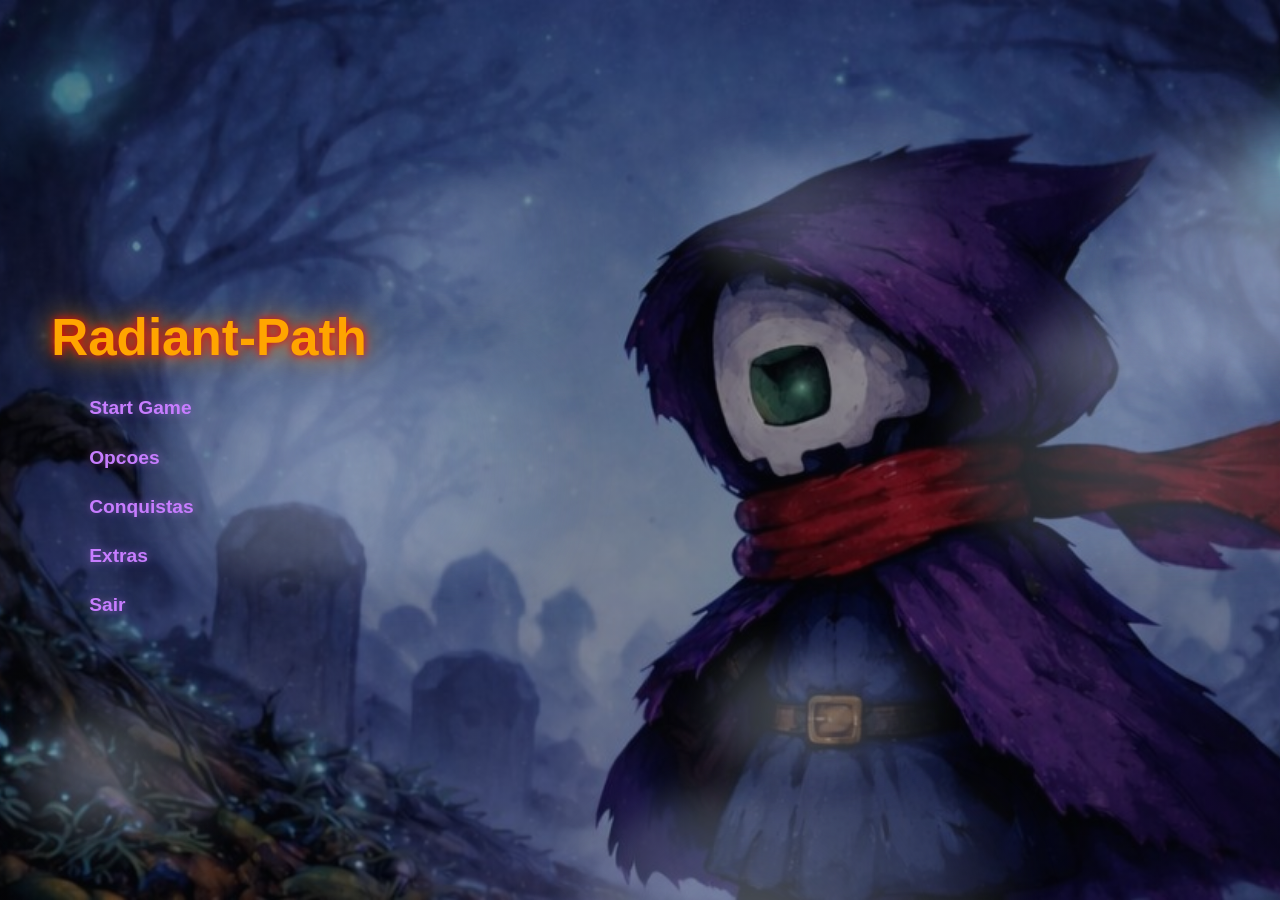
==== commit 622cc175: "v10.4" ====
--- a/index.html
+++ b/index.html
@@ -10,8 +10,8 @@
     <meta name="apple-mobile-web-app-status-bar-style" content="black-translucent">
     <meta name="mobile-web-app-capable" content="yes">
     <title>Radiant-Path</title>
-    <link rel="icon" type="image/png" href="assets/img/icone.png">
-    <link rel="apple-touch-icon" href="assets/img/icon-192.png">
+    <link rel="icon" type="image/png" href="assets/img/icones/icone.png">
+    <link rel="apple-touch-icon" href="assets/img/icones/icon-192.png">
     <link rel="manifest" href="manifest.webmanifest">
 
     <link rel="stylesheet" href="styles/menu.css">
@@ -48,10 +48,36 @@
                 </div>
             </div>
         </div>
+
+    </div>
+
+    <div id="server-screen" style="display: none;">
+        <div id="orientation-lock-server" aria-live="polite">
+            <p>Gire o celular para usar no modo paisagem.</p>
+        </div>
+
+        <div class="server-ui">
+            <div class="server-select-box">
+                <p>Escolha um servidor</p>
+                <div class="server-grid">
+                    <button class="server-slot is-top" data-server="1" type="button">
+                        <span class="server-label">Novo Serve</span>
+                    </button>
+                    <button class="server-slot is-left" data-server="2" type="button">
+                        <span class="server-label">Novo Serve</span>
+                    </button>
+                    <button class="server-slot is-right" data-server="3" type="button">
+                        <span class="server-label">Novo Serve</span>
+                    </button>
+                </div>
+                <button class="server-back menu-arrowed" type="button">Voltar</button>
+            </div>
+        </div>
     </div>
 
     <div id="game-screen" style="display: none;">
         <a id="back-menu" href="#">Sair</a>
+        <button id="inventory-button" type="button">Inventario</button>
 
         <div id="confirm-menu" class="menu-confirm">
             <div class="menu-confirm-box">
@@ -68,6 +94,10 @@
         </div>
 
         <canvas id="gameCanvas"></canvas>
+
+        <div id="inventory-screen" aria-hidden="true">
+            <button id="inventory-back" type="button">Voltar</button>
+        </div>
 
         <div id="touch-controls" aria-hidden="true">
             <div id="analog-base">
--- a/styles/menu.css
+++ b/styles/menu.css
@@ -37,11 +37,12 @@
     position: fixed;
     width: 100%;
     height: 100dvh;
-    background: linear-gradient(rgba(6, 8, 14, 0.42), rgba(6, 8, 14, 0.42)), url("../assets/img/menu.png") center / cover no-repeat;
+    background: linear-gradient(rgba(6, 8, 14, 0.42), rgba(6, 8, 14, 0.42)), url("../assets/img/mapa/menu.png") center / cover no-repeat;
     overflow: hidden;
 }
 
-#orientation-lock-menu {
+#orientation-lock-menu,
+#orientation-lock-server {
     position: fixed;
     inset: 0;
     display: none;
@@ -57,7 +58,8 @@
     z-index: 9999;
 }
 
-#orientation-lock-menu.is-visible {
+#orientation-lock-menu.is-visible,
+#orientation-lock-server.is-visible {
     display: flex;
 }
 
@@ -228,4 +230,144 @@
 
 }
 
-
+#server-screen {
+    position: fixed;
+    inset: 0;
+    display: none;
+    align-items: center;
+    justify-content: center;
+    padding: 20px;
+    background: rgba(0, 0, 0, 0.72);
+    z-index: 10003;
+}
+
+.server-ui {
+    position: fixed;
+    inset: 0;
+    display: flex;
+    align-items: center;
+    justify-content: center;
+    padding: 20px;
+    background: linear-gradient(rgba(6, 8, 14, 0.42), rgba(6, 8, 14, 0.42)), url("../assets/img/mapa/menu.png") center / cover no-repeat;
+}
+
+.server-select-box {
+    width: min(96vw, 940px);
+    padding: 36px 44px 42px;
+    background: rgba(8, 10, 16, 0.6);
+    border: 1px solid rgba(255, 255, 255, 0.14);
+    border-radius: 12px;
+    color: #fff;
+    font-family: "Segoe UI", Tahoma, Geneva, Verdana, sans-serif;
+    text-align: center;
+    box-shadow: 0 16px 32px rgba(0, 0, 0, 0.45);
+}
+
+.server-select-box p {
+    margin: 0 0 14px;
+    font-size: 17px;
+    font-weight: 700;
+}
+
+.server-grid {
+    display: grid;
+    grid-template-columns: 1fr 1fr 1fr;
+    grid-template-rows: auto auto;
+    gap: 10px 24px;
+    justify-items: center;
+    align-items: center;
+    margin-bottom: 16px;
+}
+
+.server-slot {
+    --slot-size: 140px;
+    --icn-scale: min(calc((var(--slot-size) - 2px) / 300px),
+            calc((var(--slot-size) - 2px) / 191px));
+    width: var(--slot-size);
+    height: var(--slot-size);
+    border-radius: 0;
+    border: none;
+    background: transparent;
+    color: #fff;
+    font-size: 13px;
+    font-weight: 700;
+    text-transform: uppercase;
+    letter-spacing: 0.6px;
+    box-shadow: none;
+    cursor: pointer;
+    transition: transform 160ms ease, border-color 160ms ease, box-shadow 160ms ease;
+    position: relative;
+    overflow: visible;
+}
+
+.server-slot::before {
+    content: "";
+    position: absolute;
+    left: 50%;
+    bottom: -34%;
+    transform: translateX(-50%) scale(calc(var(--icn-scale) * 2.6));
+    width: 300px;
+    height: 191px;
+    background-image: url("../assets/img/icones/icn.png");
+    background-repeat: no-repeat;
+    background-size: 1024px 1024px;
+    background-position: -1px -832px;
+    transform-origin: bottom center;
+    opacity: 0.95;
+    z-index: 0;
+}
+
+.server-slot:hover,
+.server-slot:focus-visible {
+    transform: translateY(-2px) scale(1.04);
+    border-color: transparent;
+    box-shadow: none;
+}
+
+.server-slot:nth-child(1) {
+    grid-column: 2;
+    grid-row: 1;
+    margin-top: 140px;
+}
+
+.server-slot:nth-child(2) {
+    grid-column: 1;
+    grid-row: 2;
+}
+
+.server-slot:nth-child(3) {
+    grid-column: 3;
+    grid-row: 2;
+}
+
+.server-label {
+    position: relative;
+    z-index: 1;
+    text-shadow: 0 2px 6px rgba(0, 0, 0, 0.6);
+}
+
+.server-back {
+    display: inline-flex;
+    align-items: center;
+    justify-content: center;
+    min-width: auto;
+    padding: 8px 12px;
+    border-radius: 0;
+    border: none;
+    background: transparent;
+    color: #fff;
+    font-size: 13px;
+    font-weight: 700;
+    text-transform: uppercase;
+    letter-spacing: 0.6px;
+    cursor: pointer;
+    transition: transform 160ms ease, border-color 160ms ease, box-shadow 160ms ease;
+    text-shadow: 0 0 10px rgba(199, 125, 255, 0.45);
+}
+
+.server-back:hover,
+.server-back:focus-visible {
+    transform: translateY(-1px);
+    border-color: transparent;
+    box-shadow: none;
+}
--- a/styles/game.css
+++ b/styles/game.css
@@ -42,6 +42,7 @@
     --ui-arrow-x2: -961px;
     --ui-arrow-x3: -940px;
     --ui-arrow-y: -1px;
+    --game-zoom: 1;
 }
 
 @keyframes ui-arrow-frames {
@@ -79,6 +80,12 @@
     align-items: center;
     gap: 8px;
     justify-content: flex-start;
+}
+
+.server-back.menu-arrowed {
+    justify-content: center;
+    width: max-content;
+    margin: 0 auto;
 }
 
 .menu-arrowed::before,
@@ -87,7 +94,7 @@
     width: 20px;
     height: 19px;
     flex: 0 0 auto;
-    background-image: url("../assets/anplayer/sprites.png");
+    background-image: url("../assets/img/icones/icn.png");
     background-repeat: no-repeat;
     background-size: 1024px 1024px;
     background-position: var(--ui-arrow-x0) var(--ui-arrow-y);
@@ -125,6 +132,7 @@
     position: fixed;
     inset: 0;
     background: linear-gradient(to bottom, #87CEEB, #E0F6FF);
+    overflow: hidden;
 }
 
 /* Canvas do jogo */
@@ -133,7 +141,7 @@
     position: fixed;
     top: 50%;
     left: 50%;
-    transform: translate(-50%, -50%);
+    transform: translate(-50%, -50%) scale(var(--game-zoom));
     width: auto;
     height: auto;
     max-width: none;
@@ -156,6 +164,46 @@
     font-size: 12px;
 }
 
+#inventory-button {
+    position: fixed;
+    top: 10px;
+    left: 10px;
+    z-index: 10001;
+    background: rgba(0, 0, 0, 0.65);
+    color: #fff;
+    border: 1px solid rgba(255, 255, 255, 0.3);
+    padding: 8px 10px;
+    border-radius: 8px;
+    font-family: "Segoe UI", Tahoma, Geneva, Verdana, sans-serif;
+    font-size: 12px;
+    cursor: pointer;
+}
+
+#inventory-screen {
+    position: fixed;
+    inset: 0;
+    display: none;
+    background: #000;
+    z-index: 10004;
+}
+
+#inventory-screen.is-open {
+    display: flex;
+}
+
+#inventory-back {
+    position: fixed;
+    top: 10px;
+    left: 10px;
+    background: rgba(255, 255, 255, 0.08);
+    color: #fff;
+    border: 1px solid rgba(255, 255, 255, 0.35);
+    padding: 8px 14px;
+    border-radius: 8px;
+    font-size: 13px;
+    cursor: pointer;
+}
+
 .menu-confirm {
     position: fixed;
     inset: 0;
@@ -248,7 +296,7 @@
 body.force-landscape #gameCanvas {
     top: 50%;
     left: 50%;
-    transform: translate(-50%, -50%) rotate(90deg);
+    transform: translate(-50%, -50%) rotate(90deg) scale(var(--game-zoom));
     transform-origin: center center;
 }
 
